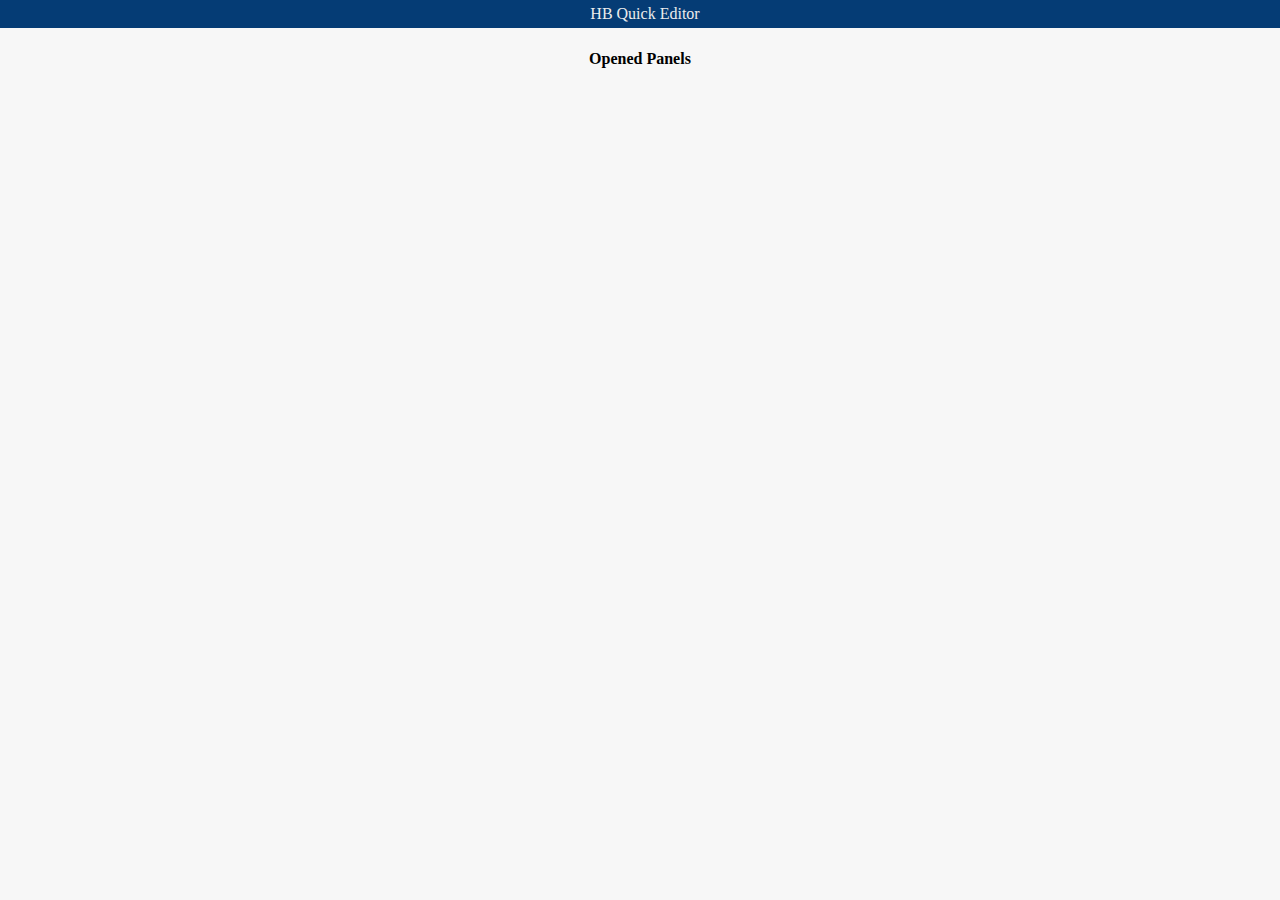
==== index.html @ f47dd3f9 "HBQUICK v1.0.0" ====
<html>

<head>
    <title>HBQuick Editor</title>
    <link rel="shortcut icon" href="[data-uri]" type="image/png">
    <link href="style.css" rel="stylesheet">
</head>

<body>

    <body style="background: #f7f7f7;">
        <div>
            <div class="nav">HB Quick Editor</div>
        </div>
        <div style="width:100%;text-align: center;margin-top:50px;">
            <h4>Opened Panels</h4>
            <div id="items">
            </div>
        </div>
        <script src="index.js"></script>
    </body>

</html>
---- style.css ----
#editor { 
    position: absolute;
    top: 0;
    right: 0;
    bottom: 0;
    left: 0;
}
.editor-div {
    position: relative;
    width: 100%;
    height: 100%;
}
.flex-container {
      display: flex;
      flex-wrap: nowrap;
}
#preview {
    width: 100%;
    height: 100%;
}
.w50per {
    width: 50%;
}
.nav {
    background: #053c75;
    color: #ececec;
    position: fixed;
    top: 0px;
    width: 100%;
    left: 0px;
    text-align: center;
    padding: 5px;
    z-index: 5;
}

.tab {
    display: inline-block;
    padding: 5px;
    border: 1px solid;
}
.link {
    text-decoration: underline;
    color: blue;
    cursor: pointer;
}
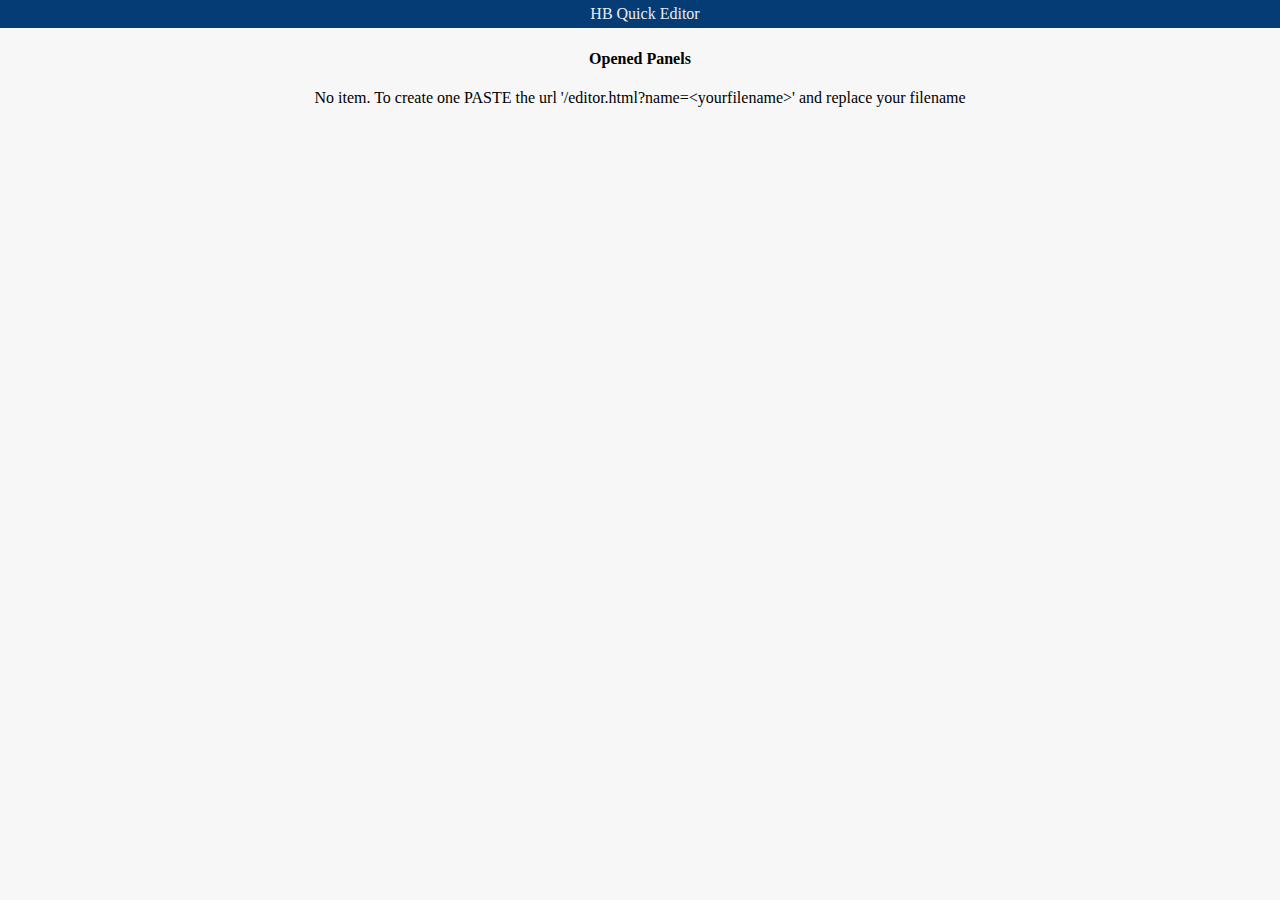
==== commit 6b34bce8: "Update index.html" ====
--- a/index.html
+++ b/index.html
@@ -2,8 +2,14 @@
 
 <head>
     <title>HBQuick Editor</title>
-    <link rel="shortcut icon" href="[data-uri]" type="image/png">
     <link href="style.css" rel="stylesheet">
+<script async src="//pagead2.googlesyndication.com/pagead/js/adsbygoogle.js"></script>
+<script>
+     (adsbygoogle = window.adsbygoogle || []).push({
+          google_ad_client: "ca-pub-7858740679271778",
+          enable_page_level_ads: true
+     });
+</script>
 </head>
 
 <body>
@@ -20,4 +26,4 @@
         <script src="index.js"></script>
     </body>
 
-</html>+</html>
--- a/style.css
+++ b/style.css
@@ -13,6 +13,7 @@
 .flex-container {
       display: flex;
       flex-wrap: nowrap;
+      height: 100%;
 }
 #preview {
     width: 100%;
@@ -42,4 +43,4 @@
     text-decoration: underline;
     color: blue;
     cursor: pointer;
-}+}
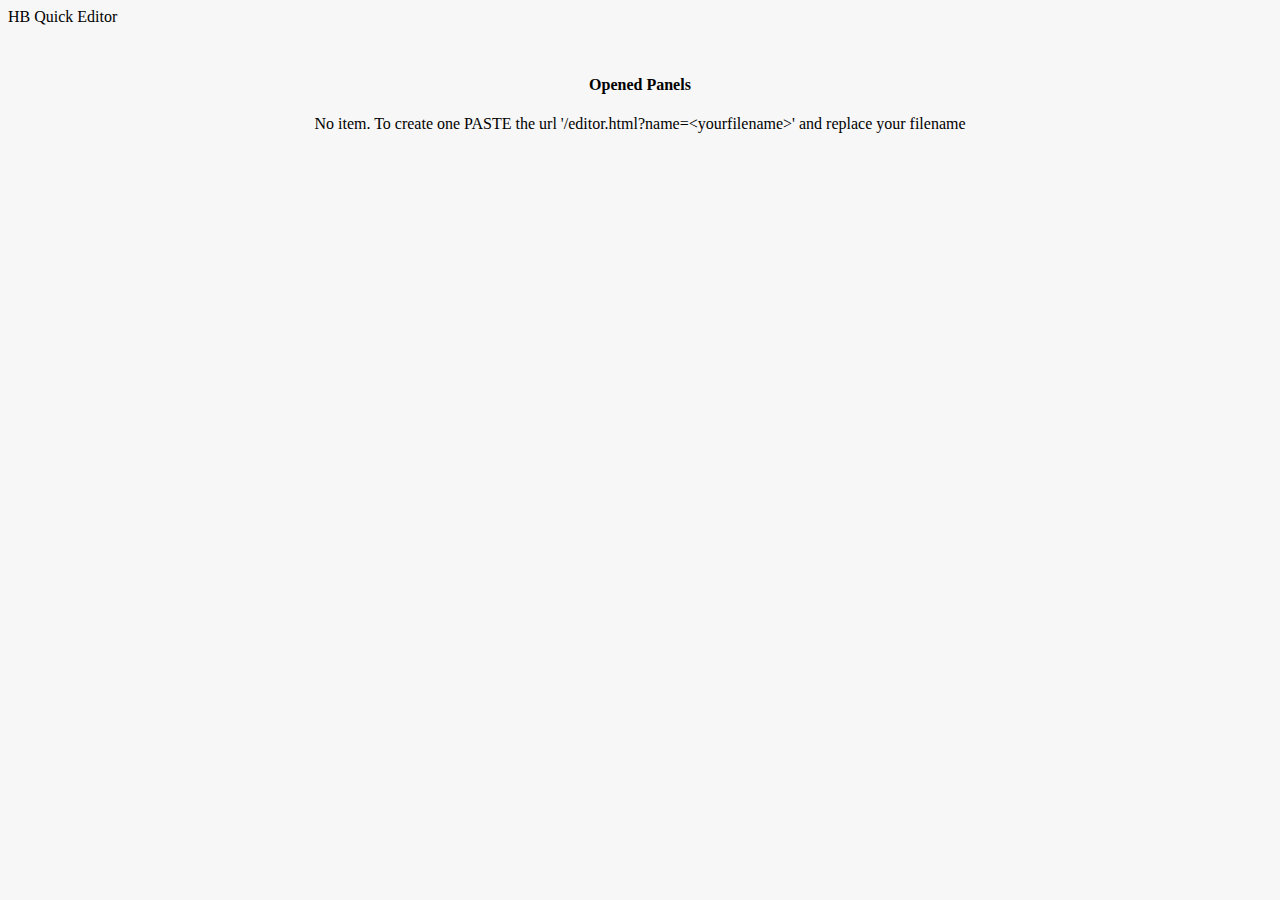
==== commit 16021bfb: "Update index.html" ====
--- a/index.html
+++ b/index.html
@@ -2,14 +2,6 @@
 
 <head>
     <title>HBQuick Editor</title>
-    <link href="style.css" rel="stylesheet">
-<script async src="//pagead2.googlesyndication.com/pagead/js/adsbygoogle.js"></script>
-<script>
-     (adsbygoogle = window.adsbygoogle || []).push({
-          google_ad_client: "ca-pub-7858740679271778",
-          enable_page_level_ads: true
-     });
-</script>
 </head>
 
 <body>
